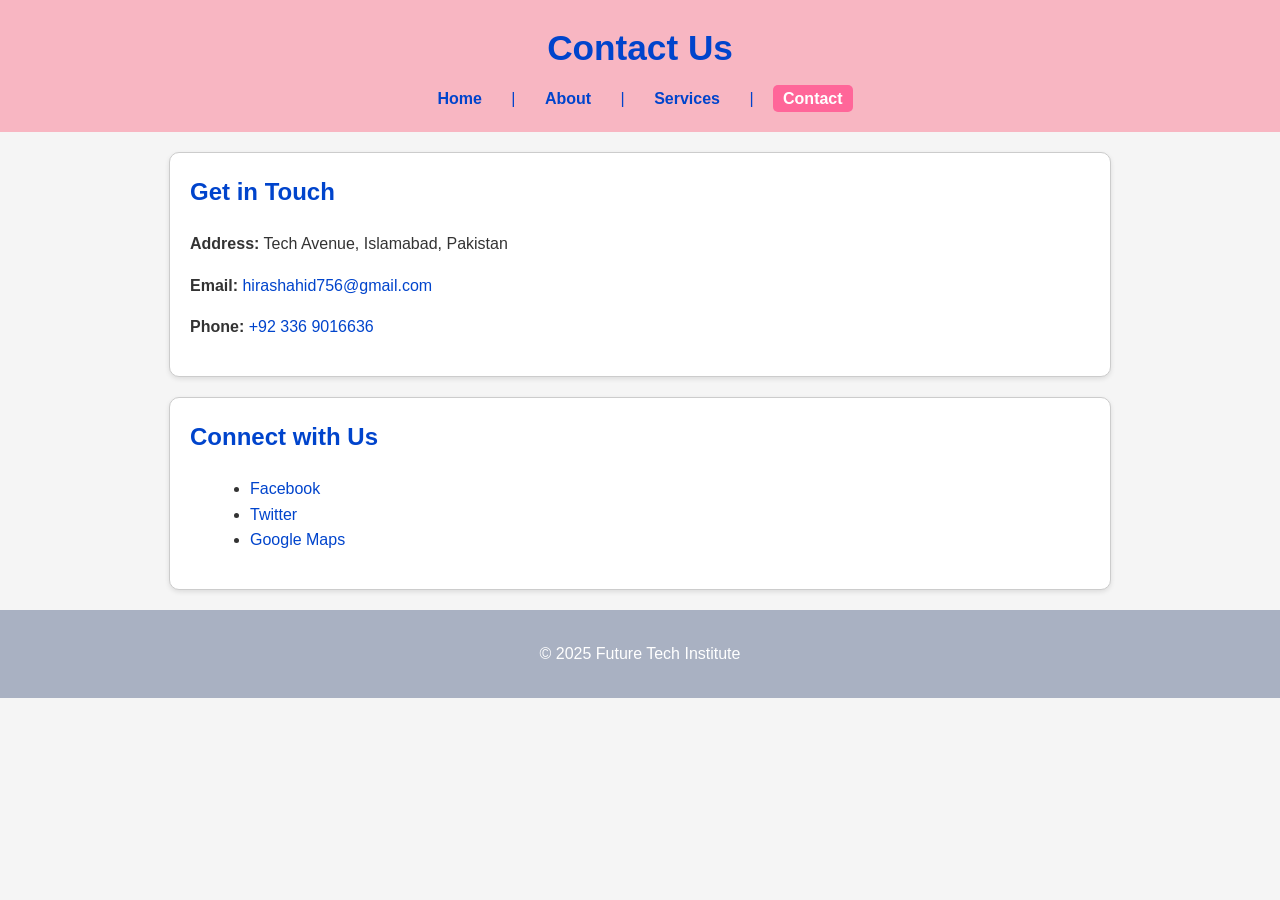
==== informational_site/contact.html @ 81719d6c "Initial commit - setup project" ====
<!DOCTYPE html>
<html lang="en">
<head>
    <meta charset="UTF-8">
    <meta name="viewport" content="width=device-width, initial-scale=1.0">
    <title>Contact - Future Tech Institute</title>
    <link rel="stylesheet" href="style.css">
</head>
<body>
    <header>
        <h1>Contact Us</h1>
        <nav>
            <a href="index.html">Home</a> |
            <a href="about.html">About</a> |
            <a href="services.html">Services</a> |
            <a href="contact.html" class="active">Contact</a>
        </nav>
    </header>

    <section>
        <h2>Get in Touch</h2>
        <p><strong>Address:</strong> Tech Avenue, Islamabad, Pakistan</p>
        <p><strong>Email:</strong> <a href="mailto:hirashahid756@gmail.com">hirashahid756@gmail.com</a></p>
        <p><strong>Phone:</strong> <a href="tel:+923369016636">+92 336 9016636</a></p>
    </section>

    <section>
        <h2>Connect with Us</h2>
        <ul>
            <li><a href="https://facebook.com" target="_blank">Facebook</a></li>
            <li><a href="https://twitter.com" target="_blank">Twitter</a></li>
            <li><a href="https://maps.google.com" target="_blank">Google Maps</a></li>
        </ul>
    </section>

    <footer>
        <p>&copy; 2025 Future Tech Institute</p>
    </footer>
</body>
</html>
---- informational_site/style.css ----
body {
    font-family: Arial, Helvetica, sans-serif;
    line-height: 1.6;
    margin: 0;
    padding: 0;
    background-color: #f5f5f5;
    color: #333;
}

a {
    text-decoration: none;
    color: #0044cc;
}

a:hover {
    color: #ff6699;
}

header {
    background-color: #f8b6c2;
    color: #0044cc;
    padding: 20px 0;
    text-align: center;
}

header h1 {
    margin: 0;
    font-size: 2.2em;
}

nav {
    margin-top: 10px;
}

nav a {
    margin: 0 15px;
    padding: 5px 10px;
    font-weight: bold;
    border-radius: 5px;
}

nav a:hover {
    background-color: #0a2e76;
    text-decoration: underline;
    font-style: italic;
    color: #fff;
}

nav a.active {
    background-color: #ff6699;
    color: #fff;
}

section {
    background-color: #fff;
    border: 1px solid #ccc;
    margin: 20px auto;
    padding: 20px;
    max-width: 900px;
    border-radius: 10px;
    box-shadow: 0 2px 5px rgba(0,0,0,0.1);
}

section h2, section h3 {
    color: #0044cc;
    margin-top: 0;
}

section ul, section ol {
    margin-left: 20px;
}

.highlight {
    background-color: #ffebcc;
    text-align: center;
}

article {
    border: 1px solid #0044cc;
    padding: 15px;
    margin-bottom: 15px;
    border-radius: 10px;
    background-color: #fdf0f5;
}

img {
    max-width: 100%;
    border: 2px solid #0044cc;
    border-radius: 10px;
    display: block;
    margin: 10px auto;
}

footer {
    background-color: #a9b1c2;
    color: #fff;
    text-align: center;
    padding: 15px;
    margin-top: 20px;
}

footer nav a {
    color: #fff;
    margin: 0 10px;
}

footer nav a:hover {
    color: #ffebcc;
}
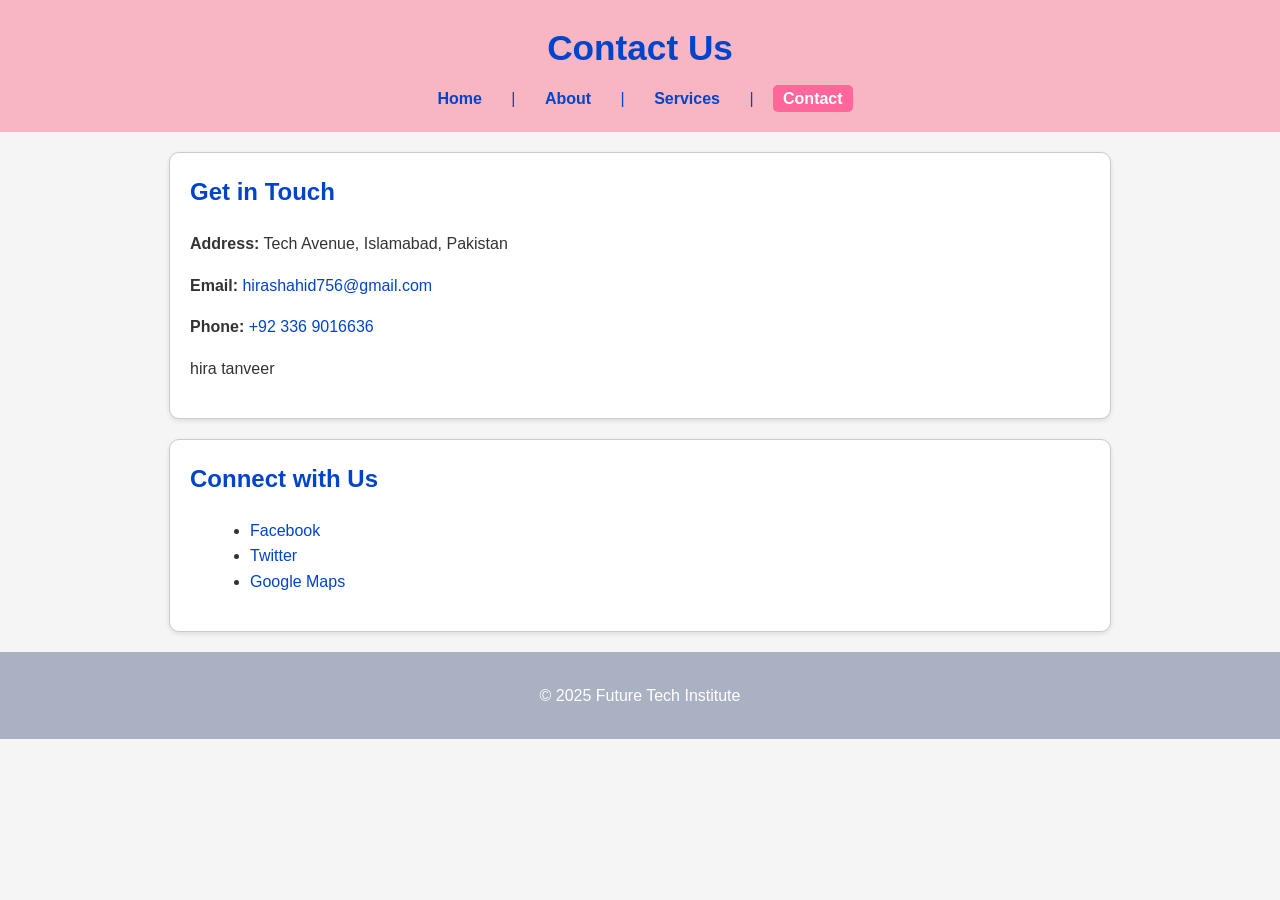
==== commit fbb5740f: "Updated contact page content" ====
--- a/informational_site/contact.html
+++ b/informational_site/contact.html
@@ -22,6 +22,7 @@
         <p><strong>Address:</strong> Tech Avenue, Islamabad, Pakistan</p>
         <p><strong>Email:</strong> <a href="mailto:hirashahid756@gmail.com">hirashahid756@gmail.com</a></p>
         <p><strong>Phone:</strong> <a href="tel:+923369016636">+92 336 9016636</a></p>
+        <p>hira tanveer</p>
     </section>
 
     <section>
